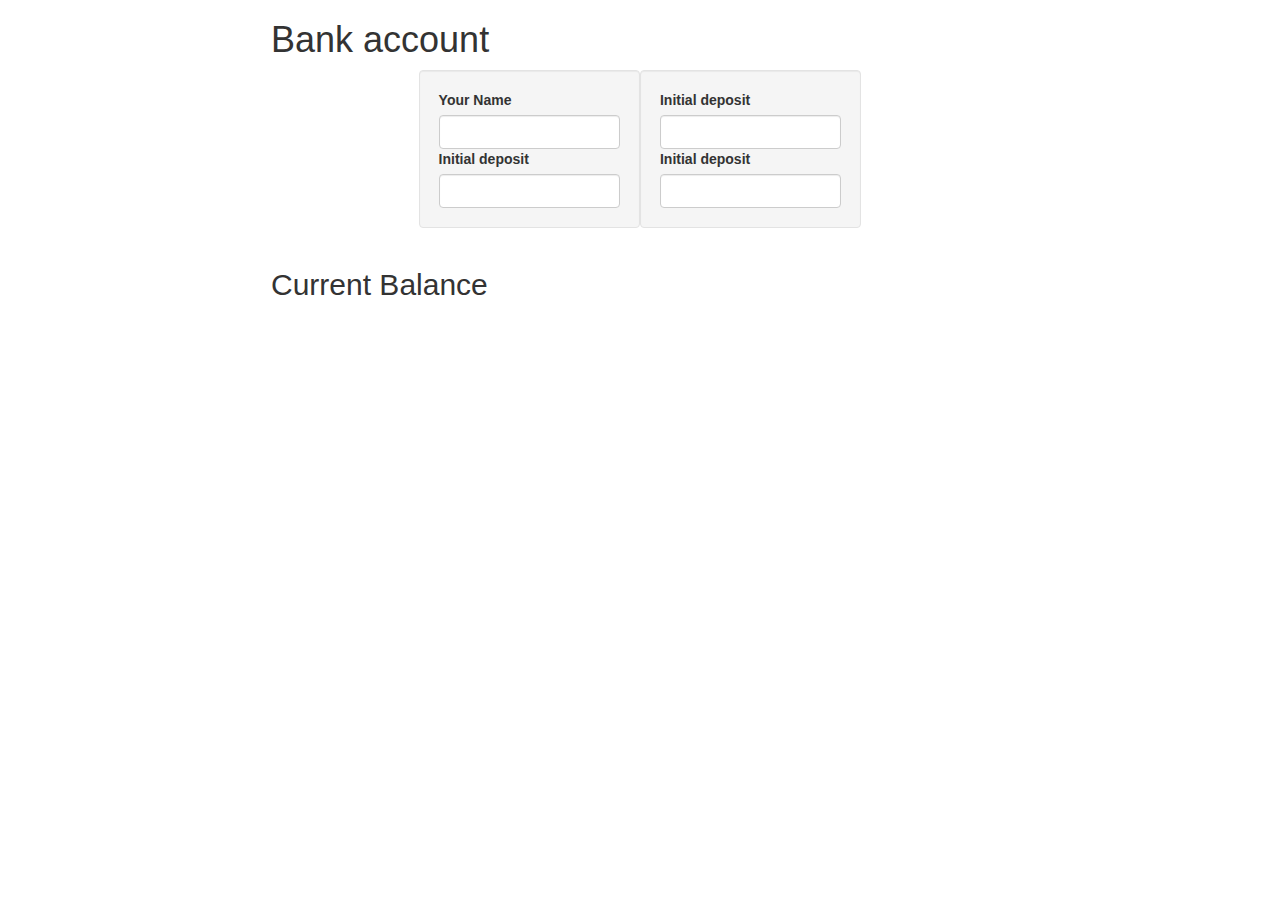
==== index.html @ dbe302f9 "create inital files" ====
<!DOCTYPE html>
<html>
  <head>
    <link href="css/bootstrap.css" rel="stylesheet" type="text/css">
    <link href="css/styles.css" rel="stylesheet" type="text/css">
    <script src="js/jquery-3.3.1.js"></script>
    <script src="js/scripts.js"></script>
    <title>Bank account</title>
  </head>
  <body>
    <div class="container">
      <h1>Bank account</h1>

      <div class="container">
        <div class="row">
          <form class="formBank">
            <div class="well col-sm-6">
              <label for="firstName">Your Name</label>
              <input type="text" class="form-control" id="firstName">
              <label for="initDeposit">Initial deposit</label>
              <input type="text" class="form-control" id="initDeposit">
            </div>

            <div class="well col-sm-6">
              <label for="deposit">Initial deposit</label>
              <input type="text" class="form-control" id="deposit">
              <label for="withdraw">Initial deposit</label>
              <input type="text" class="form-control" id="withdraw">
            </div>
          </form>
        </div>
      </div>

      <h2>Current Balance</h2>

      <div id="showBalance">
       <p>$ <span class="currentBalance"></span></p>
       <div id="buttons"></div>
      </div>
    </div>
  </body>
</html>
---- css/styles.css ----
.container{
  width: 60%;
}

#showBalance{
  display: none;
}
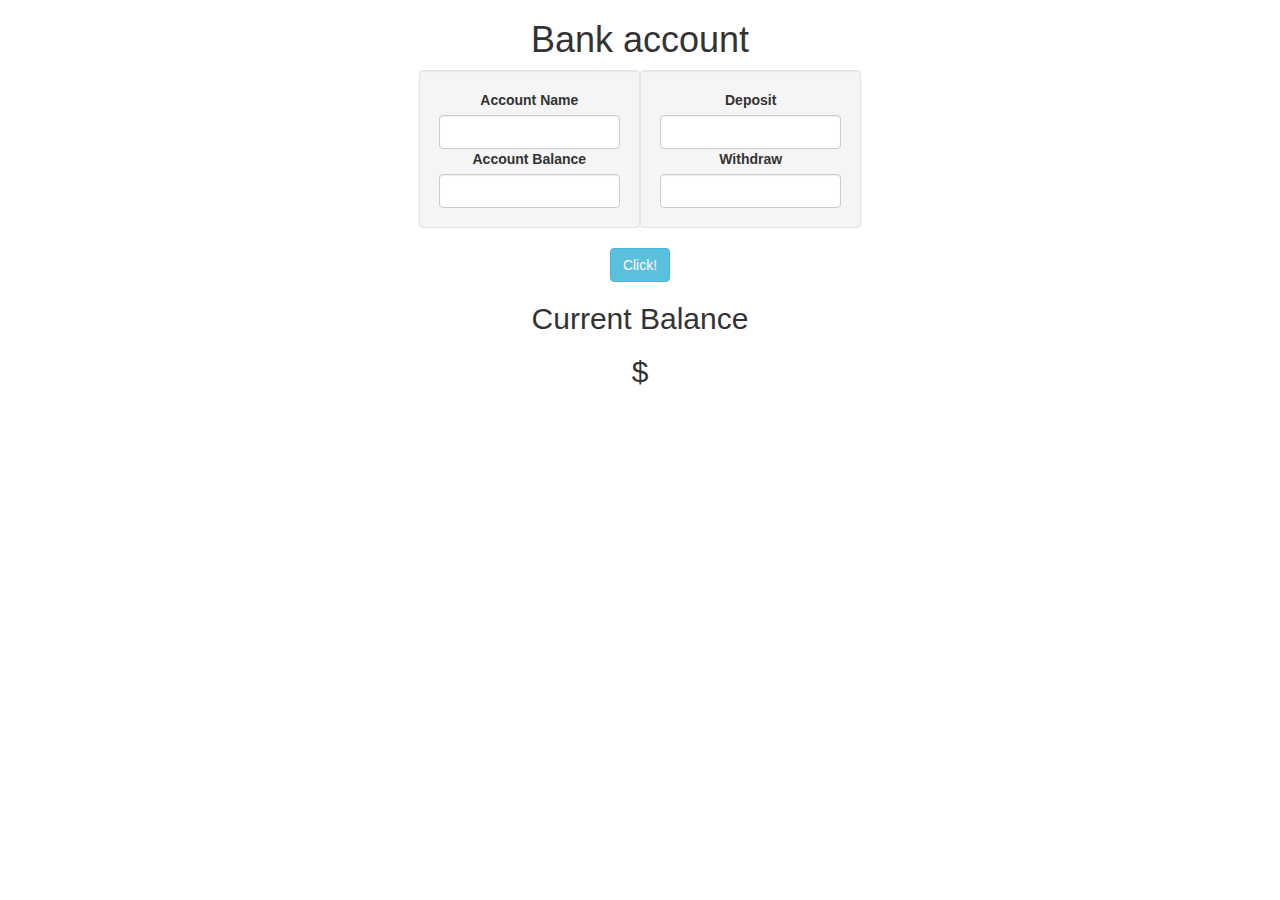
==== commit f297d993: "create prototype for addition" ====
--- a/index.html
+++ b/index.html
@@ -13,20 +13,21 @@
 
       <div class="container">
         <div class="row">
-          <form class="formBank">
+          <form id="formBank">
             <div class="well col-sm-6">
-              <label for="firstName">Your Name</label>
-              <input type="text" class="form-control" id="firstName">
-              <label for="initDeposit">Initial deposit</label>
-              <input type="text" class="form-control" id="initDeposit">
+              <label for="name">Account Name</label>
+              <input type="text" class="form-control" id="name">
+              <label for="balance">Account Balance</label>
+              <input type="text" class="form-control" id="balance">
             </div>
 
             <div class="well col-sm-6">
-              <label for="deposit">Initial deposit</label>
+              <label for="deposit">Deposit</label>
               <input type="text" class="form-control" id="deposit">
-              <label for="withdraw">Initial deposit</label>
+              <label for="withdraw">Withdraw</label>
               <input type="text" class="form-control" id="withdraw">
             </div>
+            <button type="submit" class="btn btn-info">Click!</button>
           </form>
         </div>
       </div>
@@ -34,7 +35,7 @@
       <h2>Current Balance</h2>
 
       <div id="showBalance">
-       <p>$ <span class="currentBalance"></span></p>
+       <h2 id="display">$ <span class="balance"></span></h2>
        <div id="buttons"></div>
       </div>
     </div>
--- a/css/styles.css
+++ b/css/styles.css
@@ -1,8 +1,5 @@
 
 .container{
   width: 60%;
+  text-align: center;
 }
-
-#showBalance{
-  display: none;
-}
